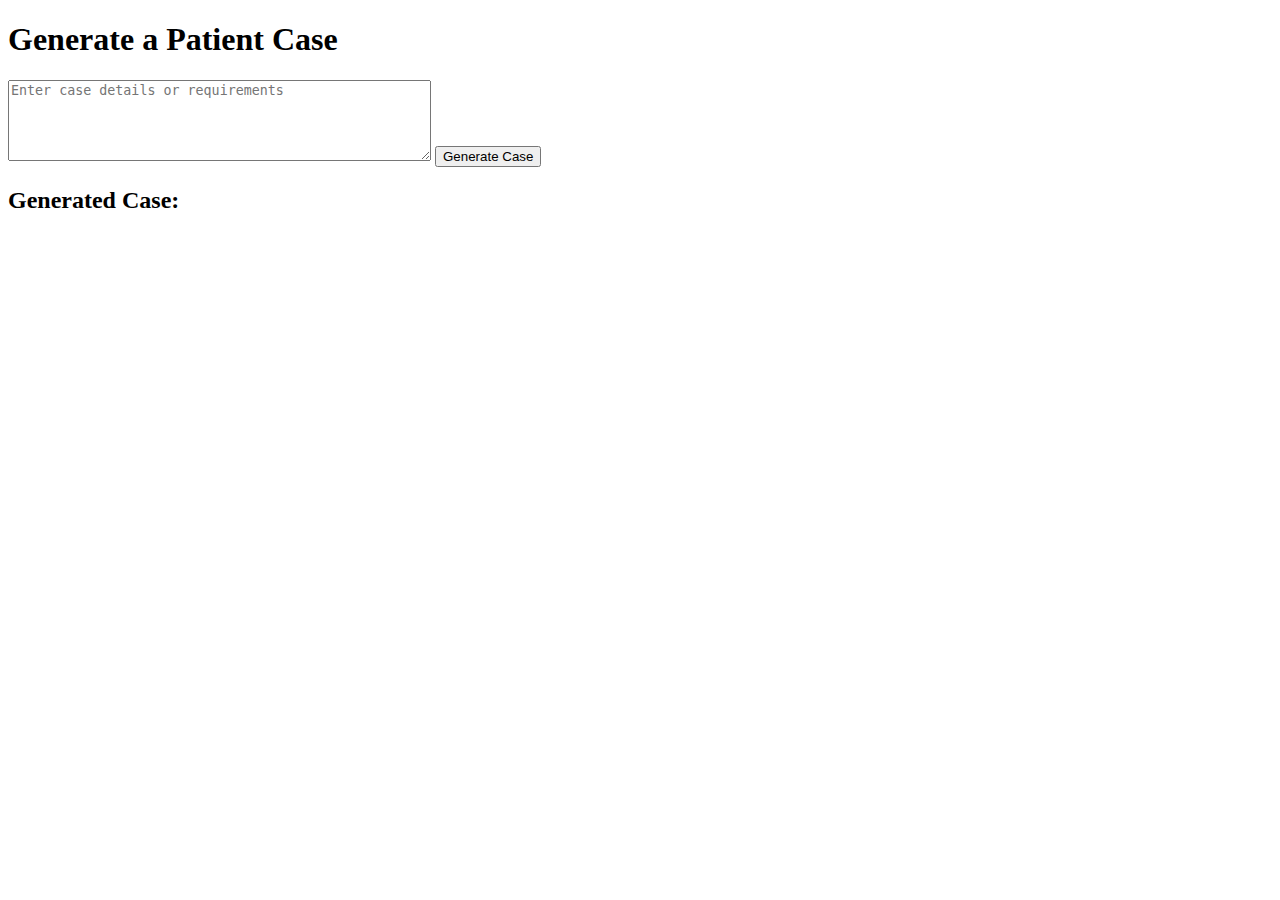
==== src/frontend/index.html @ 68a30dfd "folders and starter files" ====
<!DOCTYPE html>
<html lang="en">
<head>
    <meta charset="UTF-8">
    <meta name="viewport" content="width=device-width, initial-scale=1.0">
    <title>Patient Case Generator</title>
    <link rel="stylesheet" href="styles.css">
</head>
<body>
    <h1>Generate a Patient Case</h1>
    <textarea id="prompt" rows="5" cols="50" placeholder="Enter case details or requirements"></textarea>
    <button id="generate-btn">Generate Case</button>

    <h2>Generated Case:</h2>
    <p id="case-output"></p>

    <script src="script.js"></script>
</body>
</html>
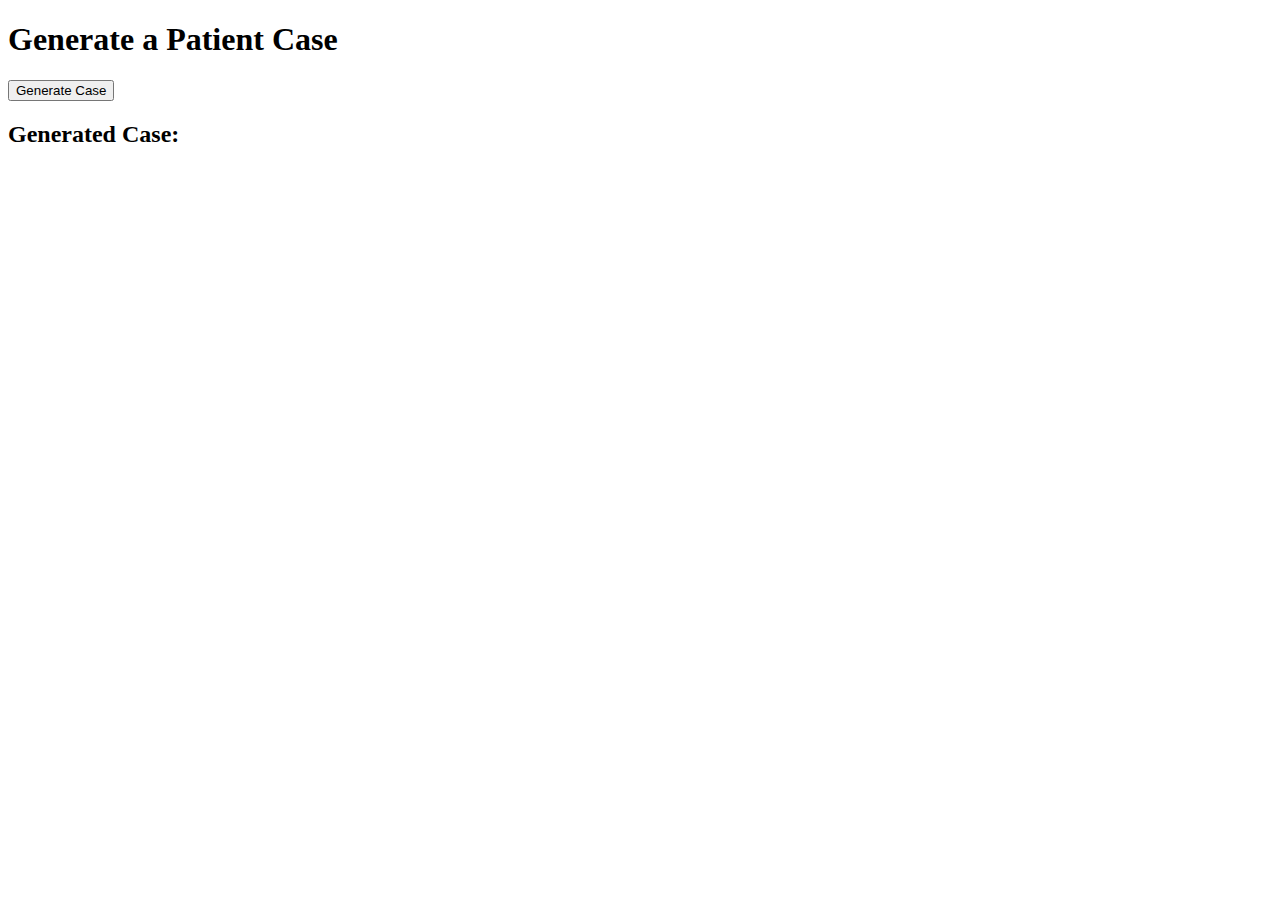
==== commit a764aa28: "textarea removed" ====
--- a/src/frontend/index.html
+++ b/src/frontend/index.html
@@ -8,7 +8,6 @@
 </head>
 <body>
     <h1>Generate a Patient Case</h1>
-    <textarea id="prompt" rows="5" cols="50" placeholder="Enter case details or requirements"></textarea>
     <button id="generate-btn">Generate Case</button>
 
     <h2>Generated Case:</h2>
